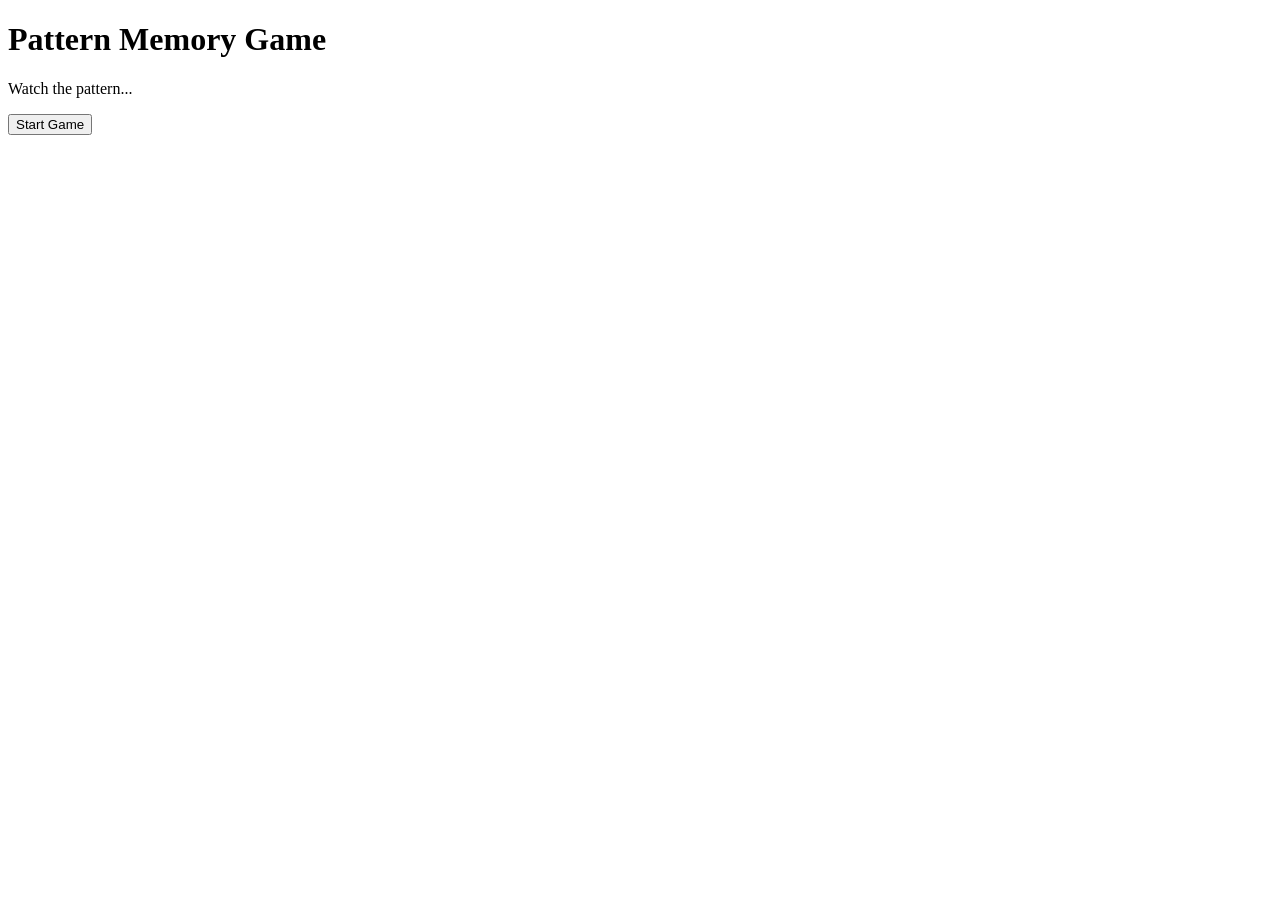
==== Main.html @ 1af482ea "Add files via upload" ====
<!DOCTYPE html>
<html>
<head>
<title>Pattern Memory Game</title>

<link rel="stylesheet" href="style.css">

</head>

<body>

<h1>Pattern Memory Game</h1>

<p id="info">Watch the pattern...</p>

<div id="grid"></div>

<button id="start">Start Game</button>

<script src="script.js"></script>
</body>
</html>
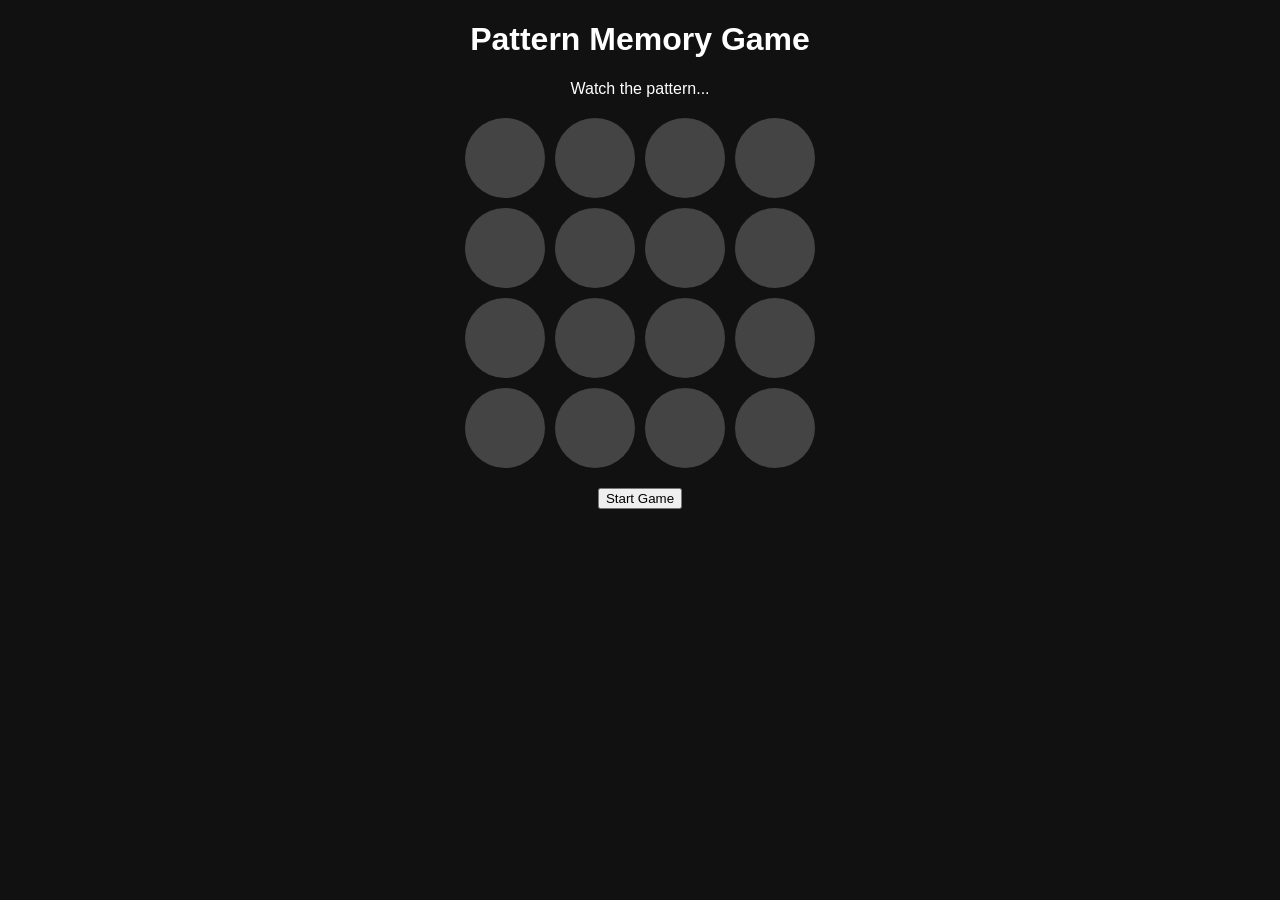
==== commit 8fe8b742: "Edited java and CSS" ====
--- a/Main.html
+++ b/Main.html
@@ -3,7 +3,7 @@
 <head>
 <title>Pattern Memory Game</title>
 
-<link rel="stylesheet" href="style.css">
+<link rel="stylesheet" href="CSS.css">
 
 </head>
 
@@ -17,6 +17,6 @@
 
 <button id="start">Start Game</button>
 
-<script src="script.js"></script>
+<script src="Java.js"></script>
 </body>
-</html>+</html>
--- a/CSS.css
+++ b/CSS.css
@@ -0,0 +1,30 @@
+body{
+font-family:Arial;
+text-align:center;
+background:#111;
+color:white;
+}
+
+#grid{
+display:grid;
+grid-template-columns:repeat(4,80px);
+gap:10px;
+justify-content:center;
+margin:20px;
+}
+
+.dot{
+width:80px;
+height:80px;
+background:#444;
+border-radius:50%;
+cursor:pointer;
+}
+
+.active{
+background:lime;
+}
+
+.player{
+background:orange;
+}
